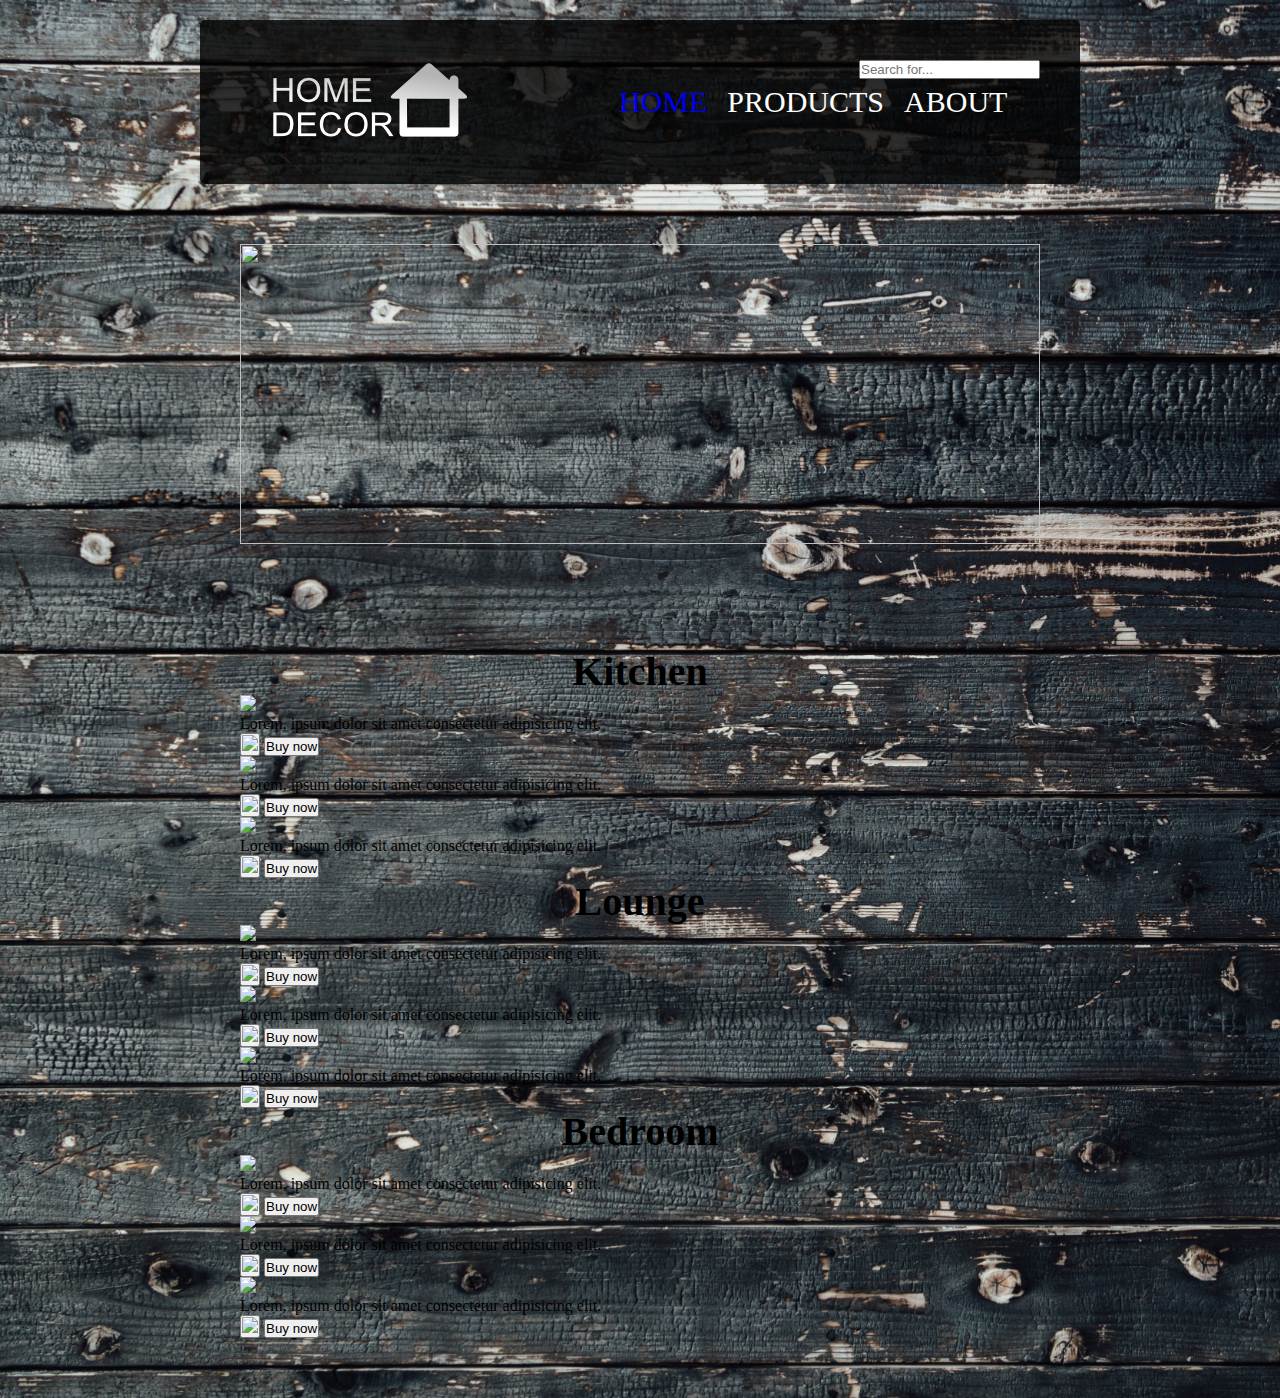
==== product.html @ 91999183 "Update product.html" ====
<!DOCTYPE html>
<html lang="en">
  <head>
    <meta charset="UTF-8" />
    <meta http-equiv="X-UA-Compatible" content="IE=edge" />
    <meta name="viewport" content="width=device-width, initial-scale=1.0" />
    <link rel="shortcut icon" href="/" />
    <link rel="stylesheet" href="styles.css" />
    <title>Home Decor</title>
  </head>
  <body>
    <header>
      <nav class="container">
        <div class="logo-container">
          <a href="/"><img src="img/HomeDecor.png" id="logo" /></a>
        </div>
        <ul>
          <li><a href="index.html">Home</a></li>
          <li>Products</li>
          <li>About</li>
        </ul>
        <div class="search-container">
          <input id="search-bar" placeholder="Search for..." />
        </div>
      </nav>
    </header>

    <div class="container">
      <img src="img/Paris.png" id="header-img" />
    </div>

    <div class="container">
      <div class="content-container">
        <div class="product-content">
          <h4>Kitchen</h4>
          <div class="card-container">
            <div class="products-card">
              <img src="img/mug.png" id="product-image" />
              <p>Lorem, ipsum dolor sit amet consectetur adipisicing elit.</p>
              <button id="product-button-fav">
                <img src="img/Heart.png" id="fav" />
              </button>
              <button id="product-button">Buy now</button>
            </div>
            <div class="products-card">
              <img src="img/bowl.png" id="product-image" />
              <p>Lorem, ipsum dolor sit amet consectetur adipisicing elit.</p>
              <button id="product-button-fav">
                <img src="img/Heart.png" id="fav" />
              </button>
              <button id="product-button">Buy now</button>
            </div>
            <div class="products-card">
              <img src="img/oilHolder.png" id="product-image" />
              <p>Lorem, ipsum dolor sit amet consectetur adipisicing elit.</p>
              <button id="product-button-fav">
                <img src="img/Heart.png" id="fav" />
              </button>
              <button id="product-button">Buy now</button>
            </div>
          </div>

        <div class="product-content">
          <h4>Lounge</h4>
          <div class="card-container">
            <div class="products-card">
              <img src="img/livingroomlightNB.png" id="product-image" />
              <p>Lorem, ipsum dolor sit amet consectetur adipisicing elit.</p>
              <button id="product-button-fav">
                <img src="img/Heart.png" id="fav" />
              </button>
              <button id="product-button">Buy now</button>
            </div>
            <div class="products-card">
              <img src="img/livingroomplantNB.png" id="product-image" />
              <p>Lorem, ipsum dolor sit amet consectetur adipisicing elit.</p>
              <button id="product-button-fav">
                <img src="img/Heart.png" id="fav" />
              </button>
              <button id="product-button">Buy now</button>
            </div>
            <div class="products-card">
              <img src="img/livingroompicsWHITE.png" id="product-image" />
              <p>Lorem, ipsum dolor sit amet consectetur adipisicing elit.</p>
              <button id="product-button-fav">
                <img src="img/Heart.png" id="fav" />
              </button>
              <button id="product-button">Buy now</button>
            </div>
          </div>
        </div>

        <div class="product-content">
          <h4>Bedroom</h4>
          <div class="card-container">
            <div class="products-card">
              <img src="img/officefrontlionWHITE.png" id="product-image" />
              <p>Lorem, ipsum dolor sit amet consectetur adipisicing elit.</p>
              <button id="product-button-fav">
                <img src="img/Heart.png" id="fav" />
              </button>
              <button id="product-button">Buy now</button>
            </div>
            <div class="products-card">
              <img src="img/officefronttigerWHITE.png" id="product-image" />
              <p>Lorem, ipsum dolor sit amet consectetur adipisicing elit.</p>
              <button id="product-button-fav">
                <img src="img/Heart.png" id="fav" />
              </button>
              <button id="product-button">Buy now</button>
            </div>
            <div class="products-card">
              <img src="img/officesidewayslionWHITE.png" id="product-image" />
              <p>Lorem, ipsum dolor sit amet consectetur adipisicing elit.</p>
              <button id="product-button-fav">
                <img src="img/Heart.png" id="fav" />
              </button>
              <button id="product-button">Buy now</button>
            </div>
          </div>
        </div>
      </div>
    </div>
  </body>
</html>
---- styles.css ----
* {
  box-sizing: border-box;
  padding: 0;
  margin: 0;
}

a {
  text-decoration: none;
  list-style: none;
}

body {
  background: url("img/paul-hanaoka-rYchmOEzWlo-unsplash.jpg");
  background-repeat: no-repeat;
  background-size: cover;
}

nav {
  display: flex;
  height: 100%;
  background-color: rgba(0, 0, 0, 0.8);
}

ul {
  display: flex;
  justify-content: space-between;
  margin-left: auto;
  width: 30%;
  margin-right: 10px;
  list-style: none;
  cursor: pointer;
  align-items: center;
}

li {
  display: flex;
  font-size: 30px;
  padding: 10px;
  border-radius: 5px;
  transition: 0.3s ease-out;
  text-transform: uppercase;
  color: white;
}

li:hover {
  transition: 0.3s ease-in;
  background-color: white;
  color: rgb(53, 52, 52);
}

#logo {
  color: white;
  font-size: 70px;
  margin-left: 30px;
}

.logo-container {
  width: 25%;
}

.container {
  height: 100%;
  margin: 20px 200px 20px 200px;
  border-radius: 5px;
  padding: 40px;
}

.header-container {
  position: relative;
}

#header-img {
  width: 100%;
  object-fit: cover;
  object-position: 50% 70%;
  height: 300px;
}

.content {
  margin: 40px 0px 40px 0px;
  display: flex;
  background-color: rgb(53, 52, 52, 0.9);
  border-radius: 5px;
  overflow: hidden;
  box-shadow: 0px 0px 6px 0px rgba(0, 0, 0, 0.75);
  -webkit-box-shadow: 0px 0px 6px 0px rgba(0, 0, 0, 0.75);
  -moz-box-shadow: 0px 0px 6px 0px rgba(0, 0, 0, 0.75);
  transition: 1s ease-out;
  border: 10px solid transparent;
}

.content-reverse {
  margin: 40px 0px 40px 0px;
  display: flex;
  flex-direction: row-reverse;
  background-color: #505050e6;
  border-radius: 5px;
  overflow: hidden;
  box-shadow: 0px 0px 6px 0px rgba(0, 0, 0, 0.75);
  -webkit-box-shadow: 0px 0px 6px 0px rgba(0, 0, 0, 0.75);
  -moz-box-shadow: 0px 0px 6px 0px rgba(0, 0, 0, 0.75);
  transition: 1s ease-out;
  border: 10px solid transparent;
}

#content-img {
  width: 50%;
  display: block;
}

#content-img-right {
  width: 50%;
  display: block;
  border-radius: 50%;
}

h4 {
  text-align: center;
  font-size: 40px;
}

.paragraph-container {
  display: flex;
  flex-direction: column;
  justify-content: center;
  align-items: center;
  color: white;
  font-size: 20px;
  width: 50%;
  padding: 0px 10px 0px 10px;
}

.content:hover,
.content-reverse:hover {
  transition: 0.3s ease-in;
  border: 10px solid white;
  cursor: pointer;
}

.paragraph {
  font-size: 30px;
  max-width: 500px;
}

.content-offer {
  margin: 40px 0px 40px 0px;
  display: flex;
  align-items: center;
  justify-content: center;
  background-color: rgba(0, 0, 0, 0.8);
  border-radius: 5px;
  box-shadow: 0px 0px 6px 0px rgba(0, 0, 0, 0.75);
  -webkit-box-shadow: 0px 0px 6px 0px rgba(0, 0, 0, 0.75);
  -moz-box-shadow: 0px 0px 6px 0px rgba(0, 0, 0, 0.75);
  transition: 1s ease-out;
}

h2 {
  font-size: 60px;
  color: white;
}
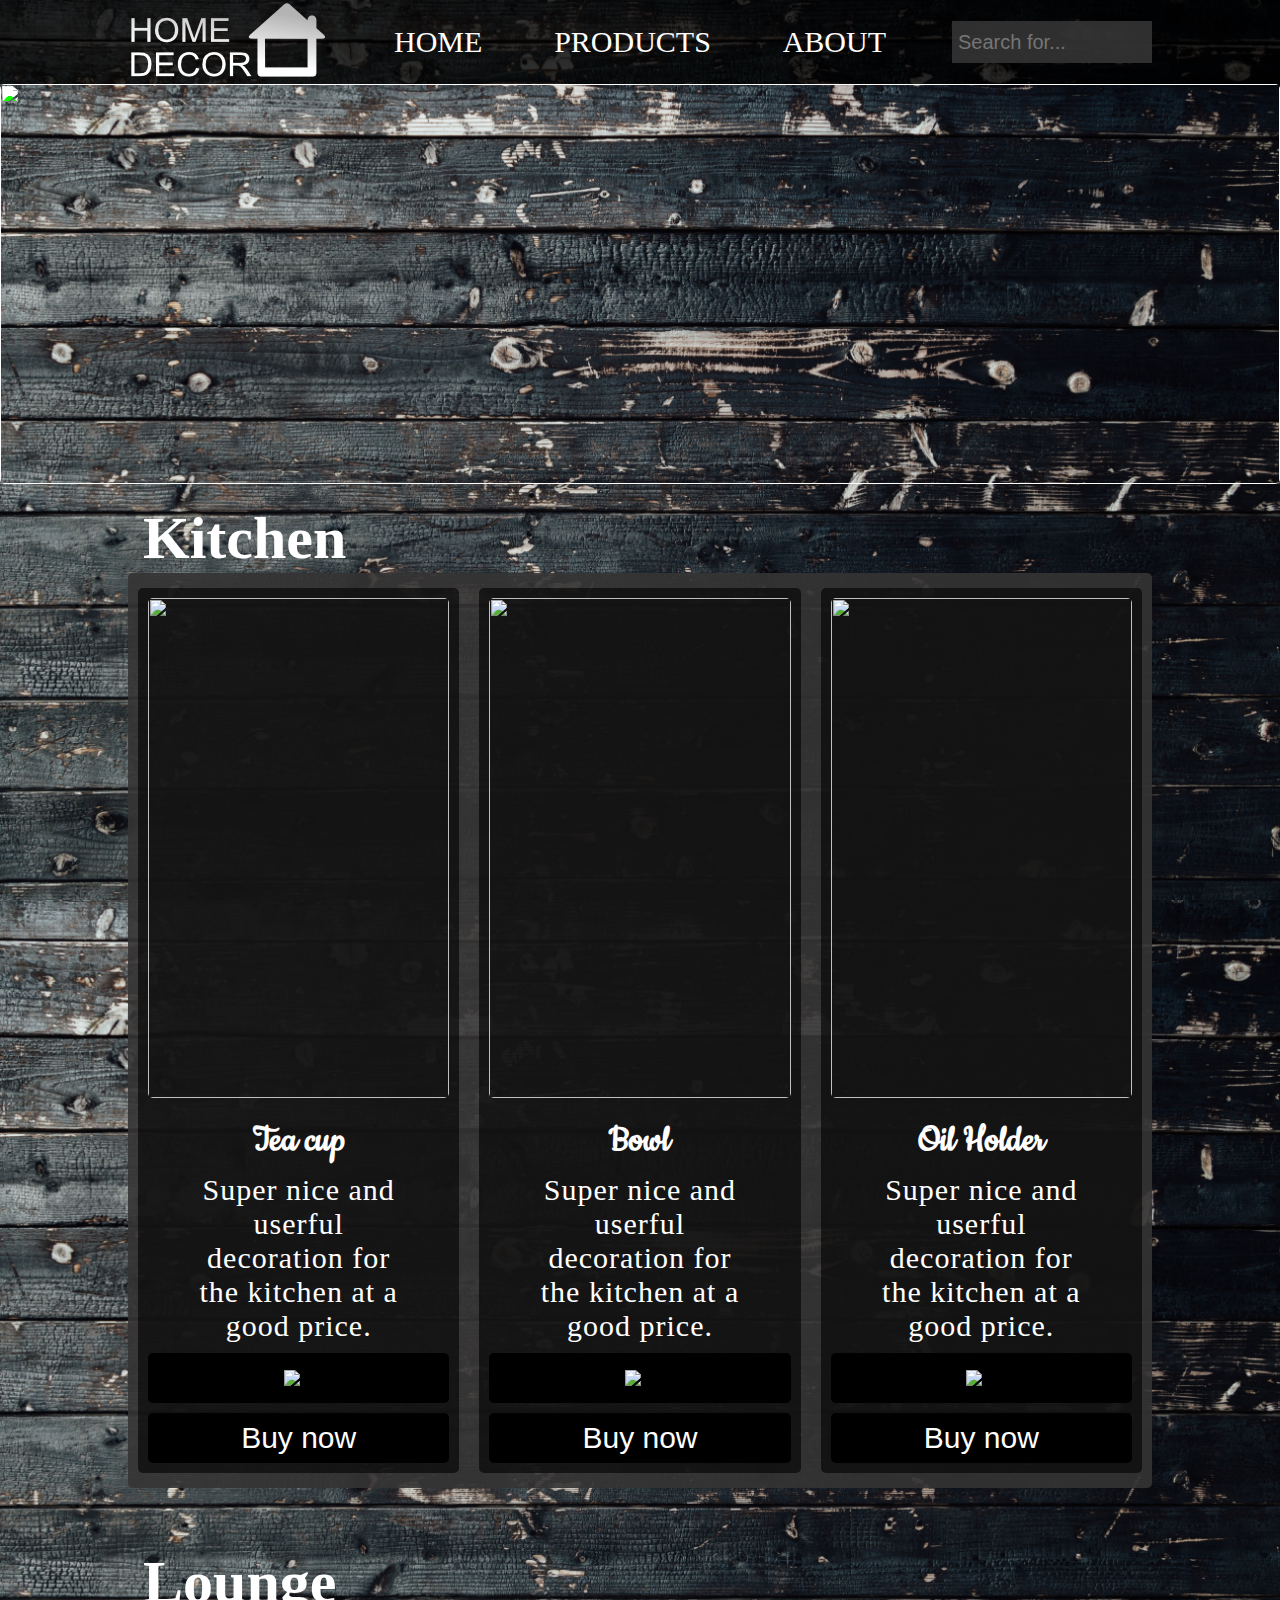
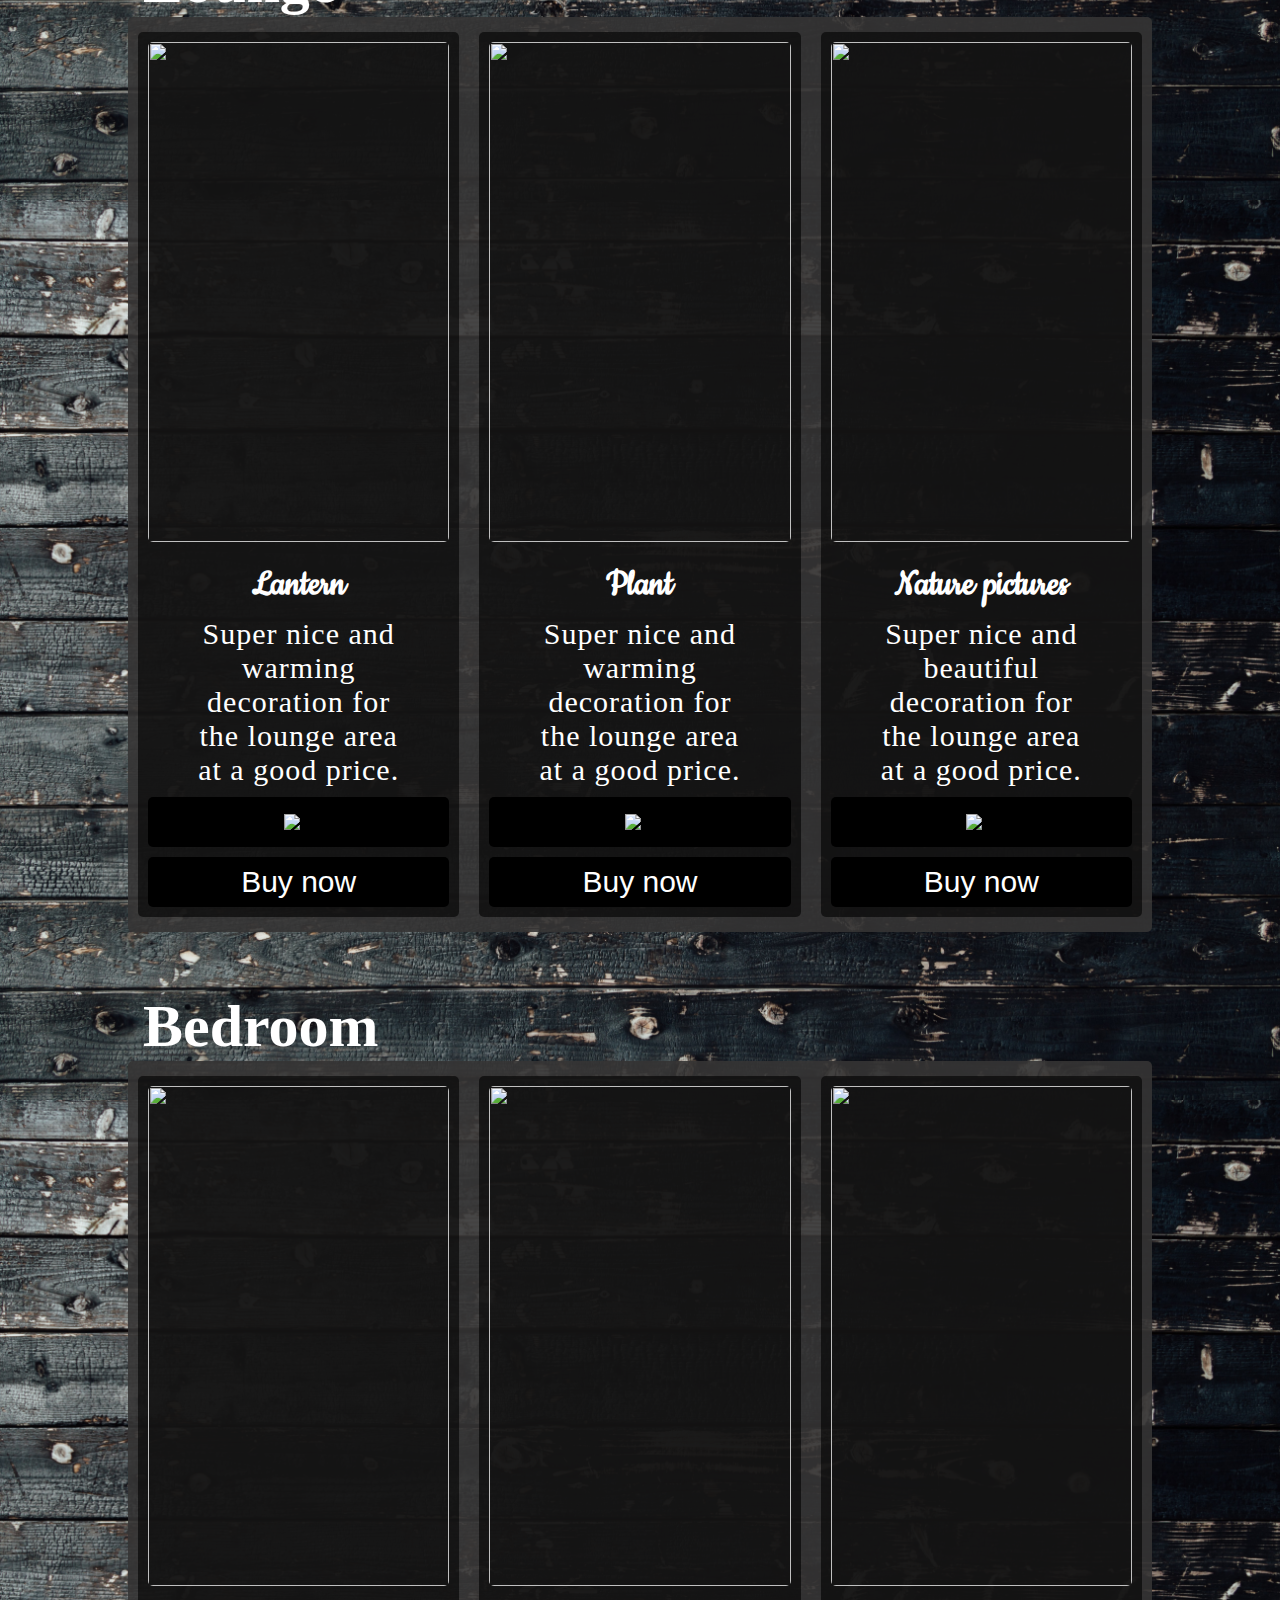
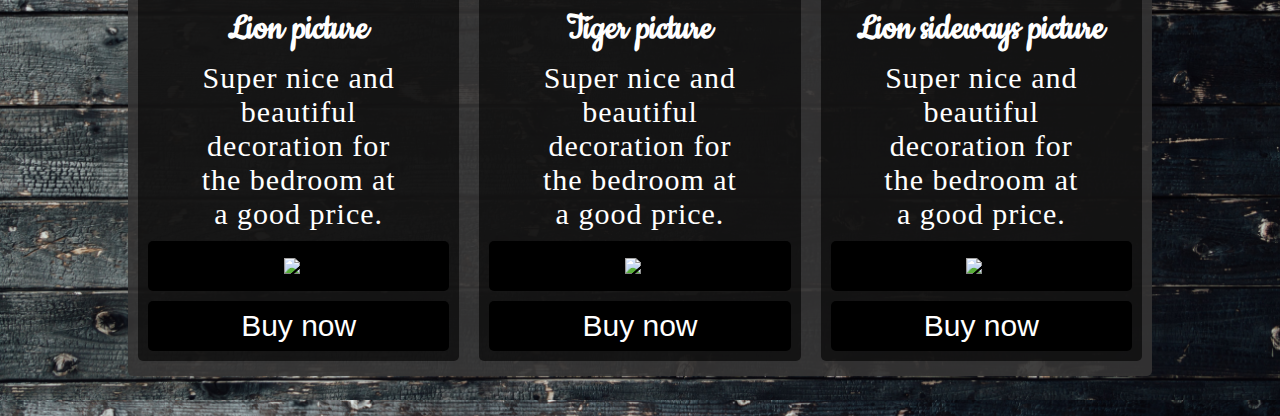
==== commit 38a4dec1: "New week push." ====
--- a/product.html
+++ b/product.html
@@ -4,6 +4,18 @@
     <meta charset="UTF-8" />
     <meta http-equiv="X-UA-Compatible" content="IE=edge" />
     <meta name="viewport" content="width=device-width, initial-scale=1.0" />
+    <link rel="preconnect" href="https://fonts.googleapis.com" />
+    <link rel="preconnect" href="https://fonts.gstatic.com" crossorigin />
+    <link
+      href="https://fonts.googleapis.com/css2?family=Old+Standard+TT&display=swap"
+      rel="stylesheet"
+    />
+    <link rel="preconnect" href="https://fonts.googleapis.com" />
+    <link rel="preconnect" href="https://fonts.gstatic.com" crossorigin />
+    <link
+      href="https://fonts.googleapis.com/css2?family=Cookie&family=Old+Standard+TT&display=swap"
+      rel="stylesheet"
+    />
     <link rel="shortcut icon" href="/" />
     <link rel="stylesheet" href="styles.css" />
     <title>Home Decor</title>
@@ -25,18 +37,20 @@
       </nav>
     </header>
 
-    <div class="container">
-      <img src="img/Paris.png" id="header-img" />
-    </div>
+    <img src="img/Paris.png" id="header-img" />
 
     <div class="container">
       <div class="content-container">
         <div class="product-content">
-          <h4>Kitchen</h4>
+          <h4 class="product-category">Kitchen</h4>
           <div class="card-container">
             <div class="products-card">
               <img src="img/mug.png" id="product-image" />
-              <p>Lorem, ipsum dolor sit amet consectetur adipisicing elit.</p>
+              <h4 class="product-name">Tea cup</h4>
+              <p>
+                Super nice and userful decoration for the kitchen at a good
+                price.
+              </p>
               <button id="product-button-fav">
                 <img src="img/Heart.png" id="fav" />
               </button>
@@ -44,7 +58,11 @@
             </div>
             <div class="products-card">
               <img src="img/bowl.png" id="product-image" />
-              <p>Lorem, ipsum dolor sit amet consectetur adipisicing elit.</p>
+              <h4 class="product-name">Bowl</h4>
+              <p>
+                Super nice and userful decoration for the kitchen at a good
+                price.
+              </p>
               <button id="product-button-fav">
                 <img src="img/Heart.png" id="fav" />
               </button>
@@ -52,36 +70,11 @@
             </div>
             <div class="products-card">
               <img src="img/oilHolder.png" id="product-image" />
-              <p>Lorem, ipsum dolor sit amet consectetur adipisicing elit.</p>
-              <button id="product-button-fav">
-                <img src="img/Heart.png" id="fav" />
-              </button>
-              <button id="product-button">Buy now</button>
-            </div>
-          </div>
-
-        <div class="product-content">
-          <h4>Lounge</h4>
-          <div class="card-container">
-            <div class="products-card">
-              <img src="img/livingroomlightNB.png" id="product-image" />
-              <p>Lorem, ipsum dolor sit amet consectetur adipisicing elit.</p>
-              <button id="product-button-fav">
-                <img src="img/Heart.png" id="fav" />
-              </button>
-              <button id="product-button">Buy now</button>
-            </div>
-            <div class="products-card">
-              <img src="img/livingroomplantNB.png" id="product-image" />
-              <p>Lorem, ipsum dolor sit amet consectetur adipisicing elit.</p>
-              <button id="product-button-fav">
-                <img src="img/Heart.png" id="fav" />
-              </button>
-              <button id="product-button">Buy now</button>
-            </div>
-            <div class="products-card">
-              <img src="img/livingroompicsWHITE.png" id="product-image" />
-              <p>Lorem, ipsum dolor sit amet consectetur adipisicing elit.</p>
+              <h4 class="product-name">Oil Holder</h4>
+              <p>
+                Super nice and userful decoration for the kitchen at a good
+                price.
+              </p>
               <button id="product-button-fav">
                 <img src="img/Heart.png" id="fav" />
               </button>
@@ -91,11 +84,57 @@
         </div>
 
         <div class="product-content">
-          <h4>Bedroom</h4>
+          <h4 class="product-category">Lounge</h4>
+          <div class="card-container">
+            <div class="products-card">
+              <img src="img/livingroomlightNB.png" id="product-image" />
+              <h4 class="product-name">Lantern</h4>
+              <p>
+                Super nice and warming decoration for the lounge area at a good
+                price.
+              </p>
+              <button id="product-button-fav">
+                <img src="img/Heart.png" id="fav" />
+              </button>
+              <button id="product-button">Buy now</button>
+            </div>
+            <div class="products-card">
+              <img src="img/livingroomplantNB.png" id="product-image" />
+              <h4 class="product-name">Plant</h4>
+              <p>
+                Super nice and warming decoration for the lounge area at a good
+                price.
+              </p>
+              <button id="product-button-fav">
+                <img src="img/Heart.png" id="fav" />
+              </button>
+              <button id="product-button">Buy now</button>
+            </div>
+            <div class="products-card">
+              <img src="img/livingroompicsWHITE.png" id="product-image" />
+              <h4 class="product-name">Nature pictures</h4>
+              <p>
+                Super nice and beautiful decoration for the lounge area at a
+                good price.
+              </p>
+              <button id="product-button-fav">
+                <img src="img/Heart.png" id="fav" />
+              </button>
+              <button id="product-button">Buy now</button>
+            </div>
+          </div>
+        </div>
+
+        <div class="product-content">
+          <h4 class="product-category">Bedroom</h4>
           <div class="card-container">
             <div class="products-card">
               <img src="img/officefrontlionWHITE.png" id="product-image" />
-              <p>Lorem, ipsum dolor sit amet consectetur adipisicing elit.</p>
+              <h4 class="product-name">Lion picture</h4>
+              <p>
+                Super nice and beautiful decoration for the bedroom at a good
+                price.
+              </p>
               <button id="product-button-fav">
                 <img src="img/Heart.png" id="fav" />
               </button>
@@ -103,7 +142,11 @@
             </div>
             <div class="products-card">
               <img src="img/officefronttigerWHITE.png" id="product-image" />
-              <p>Lorem, ipsum dolor sit amet consectetur adipisicing elit.</p>
+              <h4 class="product-name">Tiger picture</h4>
+              <p>
+                Super nice and beautiful decoration for the bedroom at a good
+                price.
+              </p>
               <button id="product-button-fav">
                 <img src="img/Heart.png" id="fav" />
               </button>
@@ -111,7 +154,11 @@
             </div>
             <div class="products-card">
               <img src="img/officesidewayslionWHITE.png" id="product-image" />
-              <p>Lorem, ipsum dolor sit amet consectetur adipisicing elit.</p>
+              <h4 class="product-name">Lion sideways picture</h4>
+              <p>
+                Super nice and beautiful decoration for the bedroom at a good
+                price.
+              </p>
               <button id="product-button-fav">
                 <img src="img/Heart.png" id="fav" />
               </button>
--- a/styles.css
+++ b/styles.css
@@ -4,29 +4,70 @@
   margin: 0;
 }
 
+html {
+  height: 100%;
+}
+
 a {
   text-decoration: none;
   list-style: none;
 }
 
+li a {
+  color: white;
+}
+
+li a:hover {
+  color: black;
+}
 body {
   background: url("img/paul-hanaoka-rYchmOEzWlo-unsplash.jpg");
+  background-size: cover;
+}
+
+header {
+  background-color: rgba(0, 0, 0, 0.8);
+}
+
+nav {
+  display: flex;
+  height: 100%;
+}
+
+.search-container {
+  margin-left: auto;
+  display: flex;
+  flex-direction: row;
+  justify-content: center;
+  align-items: center;
+}
+
+#search-bar {
+  background-image: url("img/magniIcon.png");
   background-repeat: no-repeat;
-  background-size: cover;
-}
-
-nav {
-  display: flex;
-  height: 100%;
-  background-color: rgba(0, 0, 0, 0.8);
+  background-position: right;
+  background-size: 20% 100%;
+  height: 50%;
+  width: 200px;
+  border: none;
+  background-color: rgb(53, 52, 52, 0.9);
+  color: white;
+  font-size: 20px;
+  padding-left: 5px;
+  border: 1px solid transparent;
+}
+
+#search-bar:focus {
+  outline: none;
+  border: 1px solid white;
+  box-shadow: 0 0 10px white;
 }
 
 ul {
   display: flex;
   justify-content: space-between;
-  margin-left: auto;
-  width: 30%;
-  margin-right: 10px;
+  width: 100%;
+  max-width: 50%;
   list-style: none;
   cursor: pointer;
   align-items: center;
@@ -40,6 +81,8 @@
   transition: 0.3s ease-out;
   text-transform: uppercase;
   color: white;
+  text-decoration: none;
+  list-style: none;
 }
 
 li:hover {
@@ -51,7 +94,6 @@
 #logo {
   color: white;
   font-size: 70px;
-  margin-left: 30px;
 }
 
 .logo-container {
@@ -60,9 +102,15 @@
 
 .container {
   height: 100%;
-  margin: 20px 200px 20px 200px;
-  border-radius: 5px;
-  padding: 40px;
+  margin: auto;
+  width: 80%;
+}
+
+.content-container {
+  display: flex;
+  flex-direction: column;
+  align-items: center;
+  justify-content: center;
 }
 
 .header-container {
@@ -70,53 +118,64 @@
 }
 
 #header-img {
+  display: block;
   width: 100%;
   object-fit: cover;
-  object-position: 50% 70%;
-  height: 300px;
+  height: 400px;
+  border-radius: 5px;
+  filter: contrast(300%);
 }
 
 .content {
   margin: 40px 0px 40px 0px;
   display: flex;
+  height: 300px;
   background-color: rgb(53, 52, 52, 0.9);
   border-radius: 5px;
   overflow: hidden;
   box-shadow: 0px 0px 6px 0px rgba(0, 0, 0, 0.75);
   -webkit-box-shadow: 0px 0px 6px 0px rgba(0, 0, 0, 0.75);
   -moz-box-shadow: 0px 0px 6px 0px rgba(0, 0, 0, 0.75);
-  transition: 1s ease-out;
+  transition: 0.5s ease-out;
   border: 10px solid transparent;
 }
 
 .content-reverse {
   margin: 40px 0px 40px 0px;
   display: flex;
+  height: 300px;
   flex-direction: row-reverse;
-  background-color: #505050e6;
+  background-color: rgb(53, 52, 52, 0.9);
   border-radius: 5px;
   overflow: hidden;
   box-shadow: 0px 0px 6px 0px rgba(0, 0, 0, 0.75);
   -webkit-box-shadow: 0px 0px 6px 0px rgba(0, 0, 0, 0.75);
   -moz-box-shadow: 0px 0px 6px 0px rgba(0, 0, 0, 0.75);
-  transition: 1s ease-out;
+  transition: 0.5s ease-out;
   border: 10px solid transparent;
 }
 
 #content-img {
   width: 50%;
   display: block;
+  object-fit: cover;
 }
 
 #content-img-right {
-  width: 50%;
+  width: 100%;
+  max-width: 50%;
   display: block;
-  border-radius: 50%;
-}
-
-h4 {
+  object-fit: cover;
+}
+
+.product-category {
   text-align: center;
-  font-size: 40px;
+  font-family: "Old Standard TT", serif;
+  font-size: 60px;
+  color: white;
+  text-align: left;
+  padding-left: 15px;
+  padding-top: 20px;
 }
 
 .paragraph-container {
@@ -127,7 +186,8 @@
   color: white;
   font-size: 20px;
   width: 50%;
-  padding: 0px 10px 0px 10px;
+  padding: 0px 20px 0px 20px;
+  font-family: "Cookie";
 }
 
 .content:hover,
@@ -138,8 +198,18 @@
 }
 
 .paragraph {
-  font-size: 30px;
+  font-size: 24px;
   max-width: 500px;
+  font-family: "Old Standard TT", serif;
+}
+
+.content h4,
+.content-reverse h4 {
+  text-align: center;
+  font-size: 60px;
+  font-family: "Cookie";
+  color: white;
+  text-align: left;
 }
 
 .content-offer {
@@ -147,15 +217,210 @@
   display: flex;
   align-items: center;
   justify-content: center;
-  background-color: rgba(0, 0, 0, 0.8);
+  background-color: rgb(53, 52, 52, 0.9);
   border-radius: 5px;
   box-shadow: 0px 0px 6px 0px rgba(0, 0, 0, 0.75);
   -webkit-box-shadow: 0px 0px 6px 0px rgba(0, 0, 0, 0.75);
   -moz-box-shadow: 0px 0px 6px 0px rgba(0, 0, 0, 0.75);
   transition: 1s ease-out;
+  width: 100%;
+  text-align: center;
 }
 
 h2 {
-  font-size: 60px;
-  color: white;
-}
+  font-size: 50px;
+  color: white;
+  width: 100%;
+  padding: 20px;
+  font-weight: 700;
+  font-family: "Cookie";
+}
+
+.product-content {
+  margin-bottom: 40px;
+  border-radius: 5px;
+  width: 100%;
+}
+
+.card-container {
+  display: flex;
+  justify-content: space-between;
+  background-color: rgb(53, 52, 52, 0.9);
+  border-radius: 5px;
+  height: 100%;
+  justify-content: center;
+  align-items: center;
+}
+
+.products-card {
+  display: flex;
+  flex-direction: column;
+  border-radius: 5px;
+  color: white;
+  padding: 10px;
+  margin: 15px 10px 15px 10px;
+  background-color: rgba(0, 0, 0, 0.6);
+  width: 100%;
+  max-width: 70%;
+}
+
+#product-image {
+  width: 100%;
+  height: 500px;
+  border-radius: 5px;
+  object-fit: cover;
+  background-image: url("/img/Heart.png");
+}
+
+.card-container p {
+  font-size: 30px;
+  letter-spacing: 1px;
+  width: 70%;
+  text-align: center;
+  margin: auto;
+  margin-bottom: 10px;
+  margin-top: 10px;
+  font-family: "Old Standard TT", serif;
+}
+
+#product-button-fav {
+  display: flex;
+  flex-direction: row;
+  justify-content: center;
+  align-items: center;
+  width: 100%;
+  height: 50px;
+  font-size: large;
+  border: none;
+  border-radius: 5px;
+  background-color: black;
+  color: white;
+  transition: 0.3s ease-out;
+  margin-bottom: 10px;
+  cursor: pointer;
+}
+
+#fav {
+  width: 10%;
+}
+
+#product-button {
+  width: 100%;
+  height: 50px;
+  font-size: large;
+  border: none;
+  border-radius: 5px;
+  background-color: black;
+  color: white;
+  transition: 0.3s ease-out;
+  cursor: pointer;
+  font-size: 30px;
+}
+
+#product-button:hover,
+#product-button-fav:hover {
+  transition: 0.2s ease-in;
+  background-color: rgba(0, 0, 0, 0.6);
+}
+
+.product-name {
+  font-size: 40px;
+  text-align: center;
+  margin-top: 20px;
+  font-family: "Cookie";
+}
+
+@media screen and (max-width: 1024px) {
+  .paragraph {
+    font-size: 20px;
+  }
+
+  h2 {
+    font-size: 40px;
+  }
+
+  .card-container {
+    flex-direction: column;
+  }
+
+  .card-container p {
+    font-size: 30px;
+  }
+  .product-content {
+    width: 90%;
+  }
+  .products-card {
+    min-width: 200px;
+  }
+
+  .search-container {
+    display: none;
+  }
+
+  ul {
+    margin: auto;
+  }
+
+  .product-content h4 {
+    text-align: center;
+  }
+
+  .products-card {
+    max-width: 95%;
+  }
+}
+@media screen and (max-width: 900px) {
+  ul {
+    display: none;
+  }
+
+  .paragraph {
+    font-size: 20px;
+  }
+
+  .container {
+    padding: 0;
+  }
+
+  h2 {
+    font-size: 30px;
+  }
+
+  .content h4,
+  .content-reverse h4 {
+    font-size: 40px;
+  }
+}
+
+@media screen and (max-width: 480px) {
+  .logo-container {
+    width: 100%;
+  }
+
+  #logo {
+    display: flex;
+    margin: auto;
+  }
+
+  .content,
+  .content-reverse {
+    flex-direction: column;
+    height: 100%;
+  }
+
+  #content-img {
+    width: 100%;
+    display: block;
+    object-fit: cover;
+  }
+
+  #content-img-right {
+    max-width: 100%;
+    display: block;
+    object-fit: cover;
+  }
+
+  .paragraph-container {
+    width: 100%;
+  }
+}
